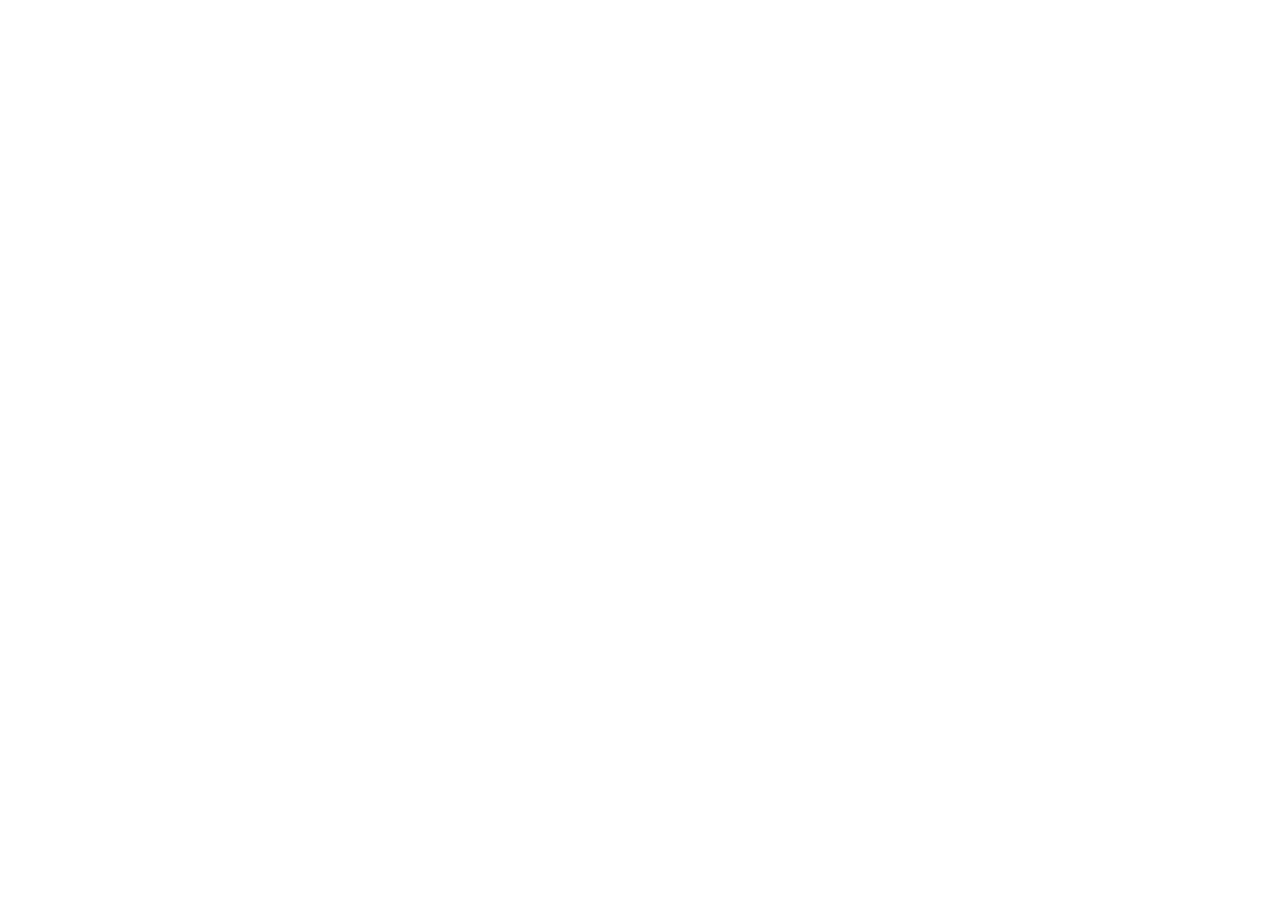
==== index.html @ 0285d573 "Publish website" ====
<!DOCTYPE html>
<html>
<head>
  <title></title>
  <link rel="stylesheet" type="text/css" href="css/style.css">
</head>
<body>

  <script src="js/main.js" type="text/javascript"></script>
</body>
</html>
---- css/style.css ----
html,body {
  margin: 0;
  padding: 0;
}
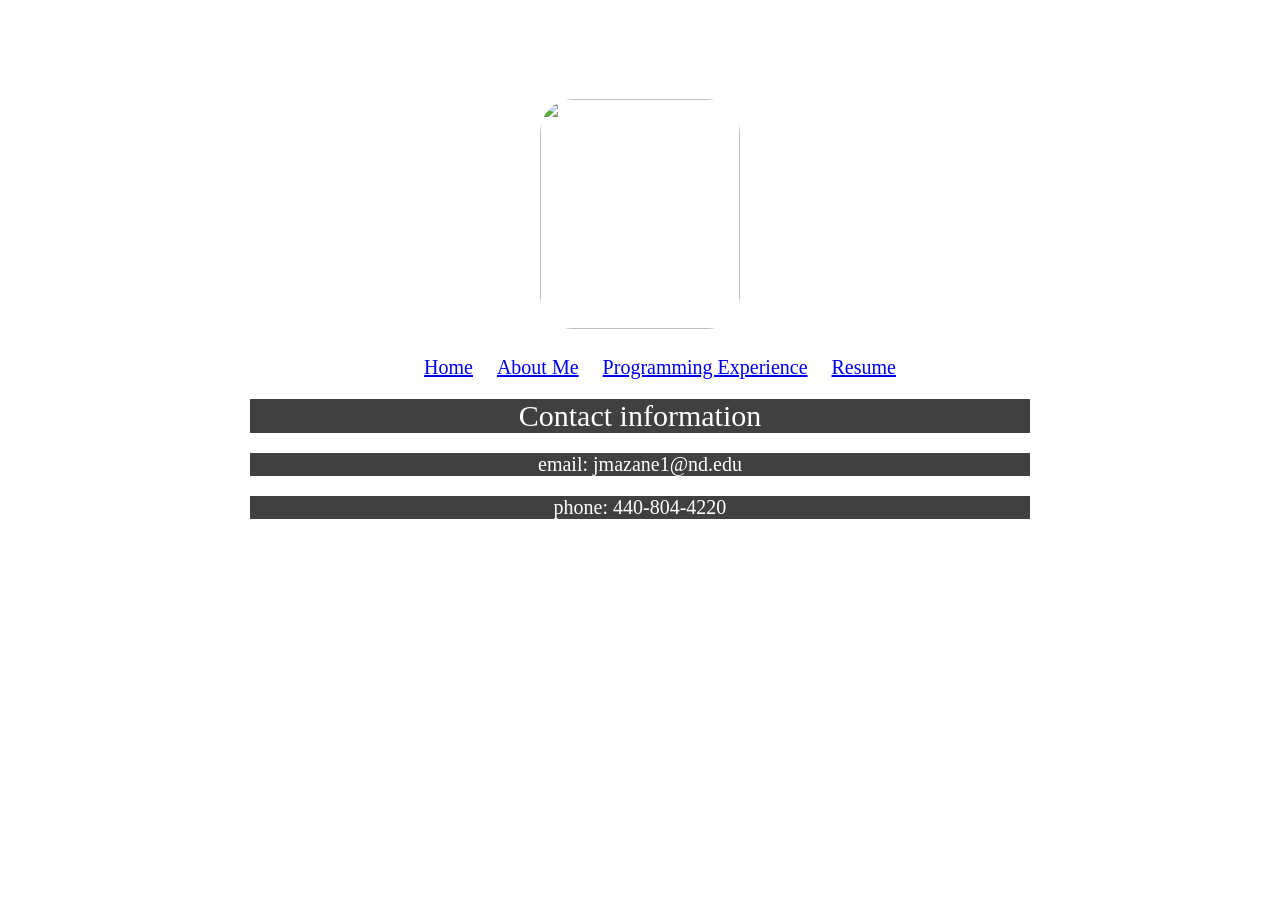
==== commit 836f7969: "First Version  of Portfolio" ====
--- a/index.html
+++ b/index.html
@@ -1,11 +1,22 @@
 <!DOCTYPE html>
-<html>
 <head>
-  <title></title>
   <link rel="stylesheet" type="text/css" href="css/style.css">
+  <link href="/normalize.css" rel="stylesheet">
+  <title>MazanecPortfolio</title>
 </head>
 <body>
-
+  <header>
+  	<h1 id="homePageh1">Jack Mazanec</h1>
+  </header>
+  <img id="profPic" src="http://i.imgur.com/8Y0QTo7.jpg">
+  <ul id="links">
+    <li class="link"><a href="index.html">Home</a></li>
+    <li class="link"><a href="about.html">About Me</a></li>
+    <li class="link"><a href="experience.html">Programming Experience</a></li>
+    <li class="link"><a href="resume.html">Resume</a></li>
+  </ul>
+  <p id= "ContactTitle">Contact information</p>
+  <p class="ContactBody">email: jmazane1@nd.edu</p>
+  <p class="ContactBody">phone: 440-804-4220</p>
   <script src="js/main.js" type="text/javascript"></script>
 </body>
-</html>
--- a/css/style.css
+++ b/css/style.css
@@ -2,3 +2,121 @@
   margin: 0;
   padding: 0;
 }
+
+body {
+  background: url("http://rethinkcleveland.org/Cleveland/media/Cleveland/Photos%20Reese%20to%20Add/Cleveland-night-webready.jpg");
+  background-size: cover;
+  color:white;
+  text-align: center;
+}
+
+#homePageh1 {
+  text-align:center;
+  font-size: 35;
+  padding:0px 0px 0px 0px;
+  color: white;
+  margin: 15px 450px 40px 450px;
+  background: rgba(255,255,255,0.25);
+  background-size: 10px 10px;
+
+}
+
+#profPic {
+  margin: 50 auto;
+  padding: 1000;
+  width: 200px;
+  height:230px;
+  border: 7px solid white;
+  border-radius: 40px;
+  align-items: center;
+}
+
+#links {
+  background: rgba(255,255,255,0.85);
+  margin: 20px 250px 20px 250px;
+  align-items: center;
+}
+
+.link {
+  display: inline;
+  padding: 10px 10px 10px 10px;
+  font-size: 20px;
+}
+
+#ContactTitle{
+  font-size: 30px;
+  background: rgba(0,0,0,0.75);
+  margin: 20px 250px 20px 250px;  
+
+}
+
+.ContactBody{
+  font-size: 20px;
+  background: rgba(0,0,0,0.75);
+  margin: 20px 250px 20px 250px;
+}
+
+#links2{
+  background: rgba(255,255,255,0.85);
+  margin: 20px 250px 20px 250px;
+  align-items: center;
+}
+.link2{
+  display: inline;
+  padding: 10px 10px 10px 10px;
+  font-size: 20px;
+}
+
+#SubPageH1 {
+  text-align:center;
+  font-size: 35;
+  padding:0px 0px 0px 0px;
+  color: white;
+  margin: 15px 450px 40px 450px;
+  background: rgba(0,0,0,0.75);
+  background-size: 10px 10px;
+}
+
+.body {
+  margin: 18px;
+  background: rgba(0,0,0,0.75);
+
+}
+
+#AbLink{
+  background: rgba(0,0,0,0.20);
+}
+
+h2 {
+  text-align:center;
+  font-size: 25;
+  padding:3px;
+  margin: 15px 450px 40px 450px;
+  background: rgba(0,0,0,0.75)
+}
+
+.resumeH2 {
+  text-align:left;
+  font-size: 25;
+  padding:15px;
+  margin: 15px 900px 15px 10px;
+  background: rgba(0,0,0,0.95)
+}
+
+h3{
+  text-align:left;
+  font-size: 15;
+  padding:15px;
+  margin: 15px 900px 15px 10px;
+  background: rgba(0,0,0,0.55) 
+}
+
+.resPara {
+  text-align:left;
+  font-size: 10;
+  padding:15px;
+  margin: 15px 10px 15px 10px;
+  background: rgba(255,255,255,0.25) 
+}
+
+
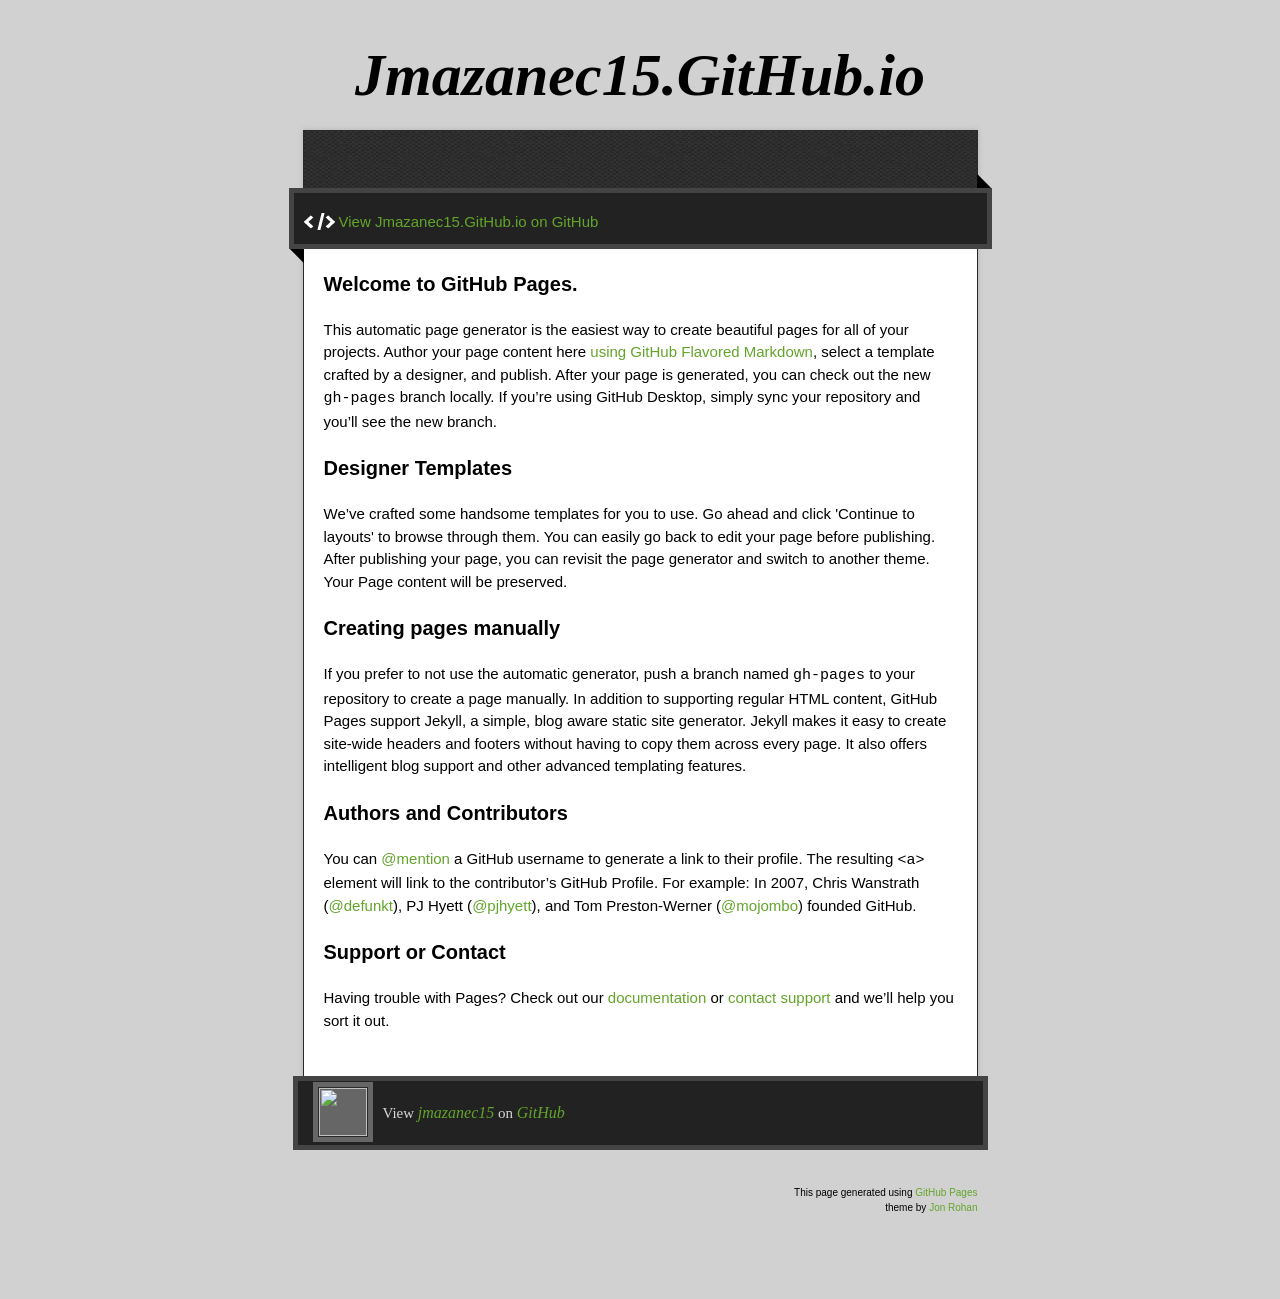
==== commit 59e29af0: "Replace master branch with page content via GitHub" ====
--- a/index.html
+++ b/index.html
@@ -1,22 +1,83 @@
-<!DOCTYPE html>
+<!doctype html>
+<!-- The Time Machine GitHub pages theme was designed and developed by Jon Rohan, on Feb 7, 2012. -->
+<!-- Follow him for fun. http://twitter.com/jonrohan. Tail his code on https://github.com/jonrohan -->
+<html>
 <head>
-  <link rel="stylesheet" type="text/css" href="css/style.css">
-  <link href="/normalize.css" rel="stylesheet">
-  <title>MazanecPortfolio</title>
+  <meta charset="utf-8">
+  <meta http-equiv="X-UA-Compatible" content="IE=edge,chrome=1">
+
+  <link rel="stylesheet" href="stylesheets/stylesheet.css" media="screen">
+  <link rel="stylesheet" href="stylesheets/github-dark.css">
+  <script type="text/javascript" src="https://ajax.googleapis.com/ajax/libs/jquery/1.7.1/jquery.min.js"></script>
+  <script type="text/javascript" src="javascripts/script.js"></script>
+
+  <title>Jmazanec15.GitHub.io</title>
+  <meta name="description" content="">
+
+  <meta name="viewport" content="width=device-width,initial-scale=1">
+
 </head>
+
 <body>
-  <header>
-  	<h1 id="homePageh1">Jack Mazanec</h1>
-  </header>
-  <img id="profPic" src="http://i.imgur.com/8Y0QTo7.jpg">
-  <ul id="links">
-    <li class="link"><a href="index.html">Home</a></li>
-    <li class="link"><a href="about.html">About Me</a></li>
-    <li class="link"><a href="experience.html">Programming Experience</a></li>
-    <li class="link"><a href="resume.html">Resume</a></li>
-  </ul>
-  <p id= "ContactTitle">Contact information</p>
-  <p class="ContactBody">email: jmazane1@nd.edu</p>
-  <p class="ContactBody">phone: 440-804-4220</p>
-  <script src="js/main.js" type="text/javascript"></script>
+
+  <div class="wrapper">
+    <header>
+      <h1 class="title">Jmazanec15.GitHub.io</h1>
+    </header>
+    <div id="container">
+      <p class="tagline"></p>
+      <div id="main" role="main">
+        <div class="download-bar">
+        <div class="inner">
+          <a href="https://github.com/jmazanec15" class="code">View Jmazanec15.GitHub.io on GitHub</a>
+        </div>
+        <span class="blc"></span><span class="trc"></span>
+        </div>
+        <article class="markdown-body">
+          <h3>
+<a id="welcome-to-github-pages" class="anchor" href="#welcome-to-github-pages" aria-hidden="true"><span aria-hidden="true" class="octicon octicon-link"></span></a>Welcome to GitHub Pages.</h3>
+
+<p>This automatic page generator is the easiest way to create beautiful pages for all of your projects. Author your page content here <a href="https://guides.github.com/features/mastering-markdown/">using GitHub Flavored Markdown</a>, select a template crafted by a designer, and publish. After your page is generated, you can check out the new <code>gh-pages</code> branch locally. If you’re using GitHub Desktop, simply sync your repository and you’ll see the new branch.</p>
+
+<h3>
+<a id="designer-templates" class="anchor" href="#designer-templates" aria-hidden="true"><span aria-hidden="true" class="octicon octicon-link"></span></a>Designer Templates</h3>
+
+<p>We’ve crafted some handsome templates for you to use. Go ahead and click 'Continue to layouts' to browse through them. You can easily go back to edit your page before publishing. After publishing your page, you can revisit the page generator and switch to another theme. Your Page content will be preserved.</p>
+
+<h3>
+<a id="creating-pages-manually" class="anchor" href="#creating-pages-manually" aria-hidden="true"><span aria-hidden="true" class="octicon octicon-link"></span></a>Creating pages manually</h3>
+
+<p>If you prefer to not use the automatic generator, push a branch named <code>gh-pages</code> to your repository to create a page manually. In addition to supporting regular HTML content, GitHub Pages support Jekyll, a simple, blog aware static site generator. Jekyll makes it easy to create site-wide headers and footers without having to copy them across every page. It also offers intelligent blog support and other advanced templating features.</p>
+
+<h3>
+<a id="authors-and-contributors" class="anchor" href="#authors-and-contributors" aria-hidden="true"><span aria-hidden="true" class="octicon octicon-link"></span></a>Authors and Contributors</h3>
+
+<p>You can <a href="https://help.github.com/articles/basic-writing-and-formatting-syntax/#mentioning-users-and-teams" class="user-mention">@mention</a> a GitHub username to generate a link to their profile. The resulting <code>&lt;a&gt;</code> element will link to the contributor’s GitHub Profile. For example: In 2007, Chris Wanstrath (<a href="https://github.com/defunkt" class="user-mention">@defunkt</a>), PJ Hyett (<a href="https://github.com/pjhyett" class="user-mention">@pjhyett</a>), and Tom Preston-Werner (<a href="https://github.com/mojombo" class="user-mention">@mojombo</a>) founded GitHub.</p>
+
+<h3>
+<a id="support-or-contact" class="anchor" href="#support-or-contact" aria-hidden="true"><span aria-hidden="true" class="octicon octicon-link"></span></a>Support or Contact</h3>
+
+<p>Having trouble with Pages? Check out our <a href="https://help.github.com/pages">documentation</a> or <a href="https://github.com/contact">contact support</a> and we’ll help you sort it out.</p>
+        </article>
+      </div>
+    </div>
+    <footer>
+      <div class="owner">
+
+      <p><a href="https://github.com/jmazanec15" class="avatar"><img src="https://avatars3.githubusercontent.com/u/19438237?v=3&amp;s=60" width="48" height="48"></a>View <a href="https://github.com/jmazanec15">jmazanec15</a> on <a href="https://www.github.com">GitHub</a></p>
+
+      </div>
+      <div class="creds">
+        <small>This page generated using <a href="https://pages.github.com/">GitHub Pages</a><br>theme by <a href="https://twitter.com/jonrohan/">Jon Rohan</a></small>
+      </div>
+    </footer>
+  </div>
+  <div class="current-section">
+    <a href="#top">Scroll to top</a>
+    <a href="https://github.com/jmazanec15/jmazanec15.github.io/tarball/master" class="tar">tar</a><a href="https://github.com/jmazanec15/jmazanec15.github.io/zipball/master" class="zip">zip</a><a href="" class="code">source code</a>
+    <p class="name"></p>
+  </div>
+
+  
 </body>
+</html>
--- a/stylesheets/stylesheet.css
+++ b/stylesheets/stylesheet.css
@@ -0,0 +1,966 @@
+/*! normalize.css v3.0.0 | MIT License | git.io/normalize */
+
+/**
+ * 1. Set default font family to sans-serif.
+ * 2. Prevent iOS text size adjust after orientation change, without disabling
+ *    user zoom.
+ */
+
+html {
+  font-family: sans-serif; /* 1 */
+  -ms-text-size-adjust: 100%; /* 2 */
+  -webkit-text-size-adjust: 100%; /* 2 */
+}
+
+/**
+ * Remove default margin.
+ */
+
+body {
+  margin: 0;
+}
+
+/* HTML5 display definitions
+   ========================================================================== */
+
+/**
+ * Correct `block` display not defined for any HTML5 element in IE 8/9.
+ * Correct `block` display not defined for `details` or `summary` in IE 10/11 and Firefox.
+ * Correct `block` display not defined for `main` in IE 11.
+ */
+
+article,
+aside,
+details,
+figcaption,
+figure,
+footer,
+header,
+hgroup,
+main,
+nav,
+section,
+summary {
+  display: block;
+}
+
+/**
+ * 1. Correct `inline-block` display not defined in IE 8/9.
+ * 2. Normalize vertical alignment of `progress` in Chrome, Firefox, and Opera.
+ */
+
+audio,
+canvas,
+progress,
+video {
+  display: inline-block; /* 1 */
+  vertical-align: baseline; /* 2 */
+}
+
+/**
+ * Prevent modern browsers from displaying `audio` without controls.
+ * Remove excess height in iOS 5 devices.
+ */
+
+audio:not([controls]) {
+  display: none;
+  height: 0;
+}
+
+/**
+ * Address `[hidden]` styling not present in IE 8/9/10.
+ * Hide the `template` element in IE 8/9/11, Safari, and Firefox < 22.
+ */
+
+[hidden],
+template {
+  display: none;
+}
+
+/* Links
+   ========================================================================== */
+
+/**
+ * Remove the gray background color from active links in IE 10.
+ */
+
+a {
+  background: transparent;
+}
+
+/**
+ * Improve readability when focused and also mouse hovered in all browsers.
+ */
+
+a:active,
+a:hover {
+  outline: 0;
+}
+
+/* Text-level semantics
+   ========================================================================== */
+
+/**
+ * Address styling not present in IE 8/9/10/11, Safari, and Chrome.
+ */
+
+abbr[title] {
+  border-bottom: 1px dotted;
+}
+
+/**
+ * Address style set to `bolder` in Firefox 4+, Safari, and Chrome.
+ */
+
+b,
+strong {
+  font-weight: bold;
+}
+
+/**
+ * Address styling not present in Safari and Chrome.
+ */
+
+dfn {
+  font-style: italic;
+}
+
+/**
+ * Address variable `h1` font-size and margin within `section` and `article`
+ * contexts in Firefox 4+, Safari, and Chrome.
+ */
+
+h1 {
+  font-size: 2em;
+  margin: 0.67em 0;
+}
+
+/**
+ * Address styling not present in IE 8/9.
+ */
+
+mark {
+  background: #ff0;
+  color: #000;
+}
+
+/**
+ * Address inconsistent and variable font size in all browsers.
+ */
+
+small {
+  font-size: 80%;
+}
+
+/**
+ * Prevent `sub` and `sup` affecting `line-height` in all browsers.
+ */
+
+sub,
+sup {
+  font-size: 75%;
+  line-height: 0;
+  position: relative;
+  vertical-align: baseline;
+}
+
+sup {
+  top: -0.5em;
+}
+
+sub {
+  bottom: -0.25em;
+}
+
+/* Embedded content
+   ========================================================================== */
+
+/**
+ * Remove border when inside `a` element in IE 8/9/10.
+ */
+
+img {
+  border: 0;
+}
+
+/**
+ * Correct overflow not hidden in IE 9/10/11.
+ */
+
+svg:not(:root) {
+  overflow: hidden;
+}
+
+/* Grouping content
+   ========================================================================== */
+
+/**
+ * Address margin not present in IE 8/9 and Safari.
+ */
+
+figure {
+  margin: 1em 40px;
+}
+
+/**
+ * Address differences between Firefox and other browsers.
+ */
+
+hr {
+  -moz-box-sizing: content-box;
+  box-sizing: content-box;
+  height: 0;
+}
+
+/**
+ * Contain overflow in all browsers.
+ */
+
+pre {
+  overflow: auto;
+}
+
+/**
+ * Address odd `em`-unit font size rendering in all browsers.
+ */
+
+code,
+kbd,
+pre,
+samp {
+  font-family: monospace, monospace;
+  font-size: 1em;
+}
+
+/* Forms
+   ========================================================================== */
+
+/**
+ * Known limitation: by default, Chrome and Safari on OS X allow very limited
+ * styling of `select`, unless a `border` property is set.
+ */
+
+/**
+ * 1. Correct color not being inherited.
+ *    Known issue: affects color of disabled elements.
+ * 2. Correct font properties not being inherited.
+ * 3. Address margins set differently in Firefox 4+, Safari, and Chrome.
+ */
+
+button,
+input,
+optgroup,
+select,
+textarea {
+  color: inherit; /* 1 */
+  font: inherit; /* 2 */
+  margin: 0; /* 3 */
+}
+
+/**
+ * Address `overflow` set to `hidden` in IE 8/9/10/11.
+ */
+
+button {
+  overflow: visible;
+}
+
+/**
+ * Address inconsistent `text-transform` inheritance for `button` and `select`.
+ * All other form control elements do not inherit `text-transform` values.
+ * Correct `button` style inheritance in Firefox, IE 8/9/10/11, and Opera.
+ * Correct `select` style inheritance in Firefox.
+ */
+
+button,
+select {
+  text-transform: none;
+}
+
+/**
+ * 1. Avoid the WebKit bug in Android 4.0.* where (2) destroys native `audio`
+ *    and `video` controls.
+ * 2. Correct inability to style clickable `input` types in iOS.
+ * 3. Improve usability and consistency of cursor style between image-type
+ *    `input` and others.
+ */
+
+button,
+html input[type="button"], /* 1 */
+input[type="reset"],
+input[type="submit"] {
+  -webkit-appearance: button; /* 2 */
+  cursor: pointer; /* 3 */
+}
+
+/**
+ * Re-set default cursor for disabled elements.
+ */
+
+button[disabled],
+html input[disabled] {
+  cursor: default;
+}
+
+/**
+ * Remove inner padding and border in Firefox 4+.
+ */
+
+button::-moz-focus-inner,
+input::-moz-focus-inner {
+  border: 0;
+  padding: 0;
+}
+
+/**
+ * Address Firefox 4+ setting `line-height` on `input` using `!important` in
+ * the UA stylesheet.
+ */
+
+input {
+  line-height: normal;
+}
+
+/**
+ * It's recommended that you don't attempt to style these elements.
+ * Firefox's implementation doesn't respect box-sizing, padding, or width.
+ *
+ * 1. Address box sizing set to `content-box` in IE 8/9/10.
+ * 2. Remove excess padding in IE 8/9/10.
+ */
+
+input[type="checkbox"],
+input[type="radio"] {
+  box-sizing: border-box; /* 1 */
+  padding: 0; /* 2 */
+}
+
+/**
+ * Fix the cursor style for Chrome's increment/decrement buttons. For certain
+ * `font-size` values of the `input`, it causes the cursor style of the
+ * decrement button to change from `default` to `text`.
+ */
+
+input[type="number"]::-webkit-inner-spin-button,
+input[type="number"]::-webkit-outer-spin-button {
+  height: auto;
+}
+
+/**
+ * 1. Address `appearance` set to `searchfield` in Safari and Chrome.
+ * 2. Address `box-sizing` set to `border-box` in Safari and Chrome
+ *    (include `-moz` to future-proof).
+ */
+
+input[type="search"] {
+  -webkit-appearance: textfield; /* 1 */
+  -moz-box-sizing: content-box;
+  -webkit-box-sizing: content-box; /* 2 */
+  box-sizing: content-box;
+}
+
+/**
+ * Remove inner padding and search cancel button in Safari and Chrome on OS X.
+ * Safari (but not Chrome) clips the cancel button when the search input has
+ * padding (and `textfield` appearance).
+ */
+
+input[type="search"]::-webkit-search-cancel-button,
+input[type="search"]::-webkit-search-decoration {
+  -webkit-appearance: none;
+}
+
+/**
+ * Define consistent border, margin, and padding.
+ */
+
+fieldset {
+  border: 1px solid #c0c0c0;
+  margin: 0 2px;
+  padding: 0.35em 0.625em 0.75em;
+}
+
+/**
+ * 1. Correct `color` not being inherited in IE 8/9/10/11.
+ * 2. Remove padding so people aren't caught out if they zero out fieldsets.
+ */
+
+legend {
+  border: 0; /* 1 */
+  padding: 0; /* 2 */
+}
+
+/**
+ * Remove default vertical scrollbar in IE 8/9/10/11.
+ */
+
+textarea {
+  overflow: auto;
+}
+
+/**
+ * Don't inherit the `font-weight` (applied by a rule above).
+ * NOTE: the default cannot safely be changed in Chrome and Safari on OS X.
+ */
+
+optgroup {
+  font-weight: bold;
+}
+
+/* Tables
+   ========================================================================== */
+
+/**
+ * Remove most spacing between table cells.
+ */
+
+table {
+  border-collapse: collapse;
+  border-spacing: 0;
+}
+
+td,
+th {
+  padding: 0;
+}
+
+
+/* Style */
+
+body {
+  font-size: 15px;
+  font-family: Arial, Arial, Helvetica, sans-serif;
+  line-height: 1.5;
+  background: #D1D1D1;
+}
+
+a {
+  color: #63a52a;
+  text-decoration: none;
+  transition: opacity ease-in-out 0.3s;
+  -webkit-transition: opacity ease-in-out 0.3s;  /* Safari <=6.1, Android <= 4.3 */
+}
+
+a:hover {
+  text-decoration: underline;
+  color: #90D355;
+}
+
+h1.title {
+  margin: 30px 20px 10px;
+  font-size: 60px;
+  font-weight: bold;
+  font-style: italic;
+  font-family:Georgia, serif;
+  text-align: center;
+}
+
+.wrapper {
+  width: 675px;
+  margin: 0 auto;
+}
+
+#container {
+  border: 1px solid #2a2a2a;
+  background: #ddd url(../images/pattern.png);
+  box-shadow: 0 0 5px #b1b1b1;
+}
+
+p.tagline {
+  padding: 20px 20px 0;
+  color: #fff;
+  font-size: 17px;
+}
+
+#main {
+  margin-top: 20px;
+  padding: 0 20px 90px;
+  background-color: #fff;
+}
+
+.download-bar {
+  background: #222;
+  border: 5px solid #444;
+  padding: 10px;
+  margin: 0 -35px 20px;
+  position: relative;
+}
+
+.download-bar .inner {
+  overflow: hidden;
+}
+
+.download-bar .watch-fork iframe {
+  display: block;
+  float: left;
+  border-right: 1px solid #ddd;
+  padding-right: 5px;
+}
+.download-bar .watch-fork iframe.last {
+  border-right: 0 none;
+  padding-right: 0;
+  padding-left: 5px;
+  border-left: 1px solid #fff;
+}
+.download-bar .watch-fork {
+  overflow: hidden;
+  float: right;
+  background-color: #eee;
+  padding: 5px;
+  border-radius: 3px;
+}
+
+.download-bar .blc {
+  border: 10px solid black;
+  border-color: transparent transparent black;
+  width: 0;
+  height: 0;
+  display: block;
+  position: absolute;
+  bottom: -15px;
+  left: 0;
+  transform: rotate(45deg);
+  -ms-transform: rotate(45deg);  /* IE9 */
+  -webkit-transform: rotate(45deg); /* 2014 current */
+}
+
+.download-bar .trc {
+  border: 10px solid black;
+  border-color:  black transparent transparent;
+  width: 0;
+  height: 0;
+  display: block;
+  position: absolute;
+  top: -15px;
+  right: 0;
+  transform: rotate(45deg);
+  -ms-transform: rotate(45deg);  /* IE9 */
+  -webkit-transform: rotate(45deg); /* 2014 current */
+}
+
+.download-bar .avatar {
+  border: 1px solid black;
+  display: block;
+  padding: 4px;
+  float: left;
+}
+
+.download-bar .avatar img {
+  display: block;
+}
+
+.download-bar a.code {
+  background: transparent url(../images/code.png) no-repeat 0 2px;
+  padding-left: 35px;
+  margin-top: 8px;
+  display: block;
+  float: left;
+  text-indent: 0;
+  width: auto;
+  height: auto;
+  opacity: 1;
+  filter:alpha(opacity=100);  /* IE 5-7 */
+}
+
+.current-section {
+  position: fixed;
+  top: 0;
+  left: 50%;
+  width: 693px;
+  margin-left: -352px;
+  background: #222;
+  border: 5px solid #444;
+  color: #fff;
+  opacity: 0;
+  visibility: hidden;
+  transition: opacity ease-in-out 0.3s;
+  -webkit-transition: opacity ease-in-out 0.3s;  /* Safari <=6.1, Android <= 4.3 */
+}
+
+.current-section p {
+  padding: 5px 27px;
+  font-size: 24px;
+  font-weight: bold;
+}
+
+.current-section a {
+  float: right;
+  text-indent: -10000px;
+  background: transparent url(../images/top.png) no-repeat 0 0;
+  width: 20px;
+  height: 20px;
+  opacity: 0.8;
+  margin-right: 12px;
+  margin-top: 12px;
+  opacity: 0.8;
+  filter:alpha(opacity=80);  /* IE 5-7 */
+  transition: opacity ease-in-out 0.3s;
+  -webkit-transition: opacity ease-in-out 0.3s;  /* Safari <=6.1, Android <= 4.3 */
+}
+
+.current-section a:hover {
+  opacity: 1;
+  filter:alpha(opacity=100);  /* IE 5-7 */
+}
+
+.current-section a.zip {
+  margin-right: 8px;
+}
+
+a.zip,
+a.zip span {
+  background: transparent url(../images/zip.png) no-repeat 0 0;
+  width: 30px;
+  height: 21px;
+  display: inline-block;
+  text-indent: -10000px;
+  opacity: 0.8;
+  filter:alpha(opacity=80);  /* IE 5-7 */
+  transition: opacity ease-in-out 0.3s;
+  -webkit-transition: opacity ease-in-out 0.3s;  /* Safari <=6.1, Android <= 4.3 */
+}
+
+a.tar,
+a.tar span {
+  background: transparent url(../images/tar.png) no-repeat 0 0;
+  width: 30px;
+  height: 21px;
+  display: inline-block;
+  text-indent: -10000px;
+  opacity: 0.8;
+  filter:alpha(opacity=80);  /* IE 5-7 */
+  transition: opacity ease-in-out 0.3s;
+  -webkit-transition: opacity ease-in-out 0.3s;  /* Safari <=6.1, Android <= 4.3 */
+}
+
+a.code {
+  background: transparent url(../images/code.png) no-repeat 0 2px;
+  width: 30px;
+  height: 21px;
+  display: block;
+  display: inline-block;
+  text-indent: -10000px;
+  opacity: 0.8;
+  filter:alpha(opacity=80);  /* IE 5-7 */
+  transition: opacity ease-in-out 0.3s;
+  -webkit-transition: opacity ease-in-out 0.3s;  /* Safari <=6.1, Android <= 4.3 */
+}
+
+a.zip:hover,
+a.tar:hover,
+a.code:hover {
+  opacity: 1;
+  filter:alpha(opacity=100);
+}
+
+a.download-button {
+  border: 1px solid black;
+  border-radius: 3px;
+  display: inline-block;
+  text-indent: 0!important;
+  width: auto;
+  float: right;
+  background: #999; /* for non-css3 browsers */
+  filter: progid:DXImageTransform.Microsoft.gradient(startColorstr='#37ADD4', endColorstr='#1B657E'); /* IE <= 9 */
+  background: -webkit-gradient(linear, left top, left bottom, from(#37ADD4), to(#1B657E)); /* ancient webkit browsers */
+  background: -webkit-linear-gradient(top,  #37ADD4,  #1B657E);  /* Safari <=6.1, Android <= 4.3 */
+  background: linear-gradient(to bottom,  #37ADD4,  #1B657E);
+  height: auto;
+  margin-left: 10px;
+}
+
+a.download-button span {
+  background-position: 10px 5px;
+  width: auto;
+  height: auto;
+  padding: 5px 10px;
+  padding-left: 45px;
+  display: inline-block;
+  text-indent: 0!important;
+  color: #fff;
+}
+
+footer {
+  margin-bottom: 60px;
+  padding-bottom: 60px;
+}
+
+footer .owner {
+  background: #222;
+  border: 5px solid #444;
+  padding: 5px 15px;
+  margin: -67px -10px 35px;
+  color: #d6d6d6;
+}
+
+footer .creds small {
+  float: right;
+  font-size: 10px;
+  text-align: right;
+  margin-left: 15px;
+}
+
+footer .owner .avatar {
+  background-color: #666;
+  display: block;
+  margin: -19px 10px 0 0;
+  width: 60px;
+  float: left;
+}
+
+footer .owner img {
+  display: block;
+  border: 1px solid #2a2a2a;
+  margin: 5px;
+}
+
+footer .owner p {
+  font-family:Georgia, serif;
+}
+
+footer .owner p a {
+  font-size: 16px;
+  font-style: italic;
+}
+
+/* Markdown */
+.markdown-body h1,
+.markdown-body h2,
+.markdown-body h3,
+.markdown-body h4,
+.markdown-body h5,
+.markdown-body h6,
+.markdown-body p,
+.markdown-body pre,
+.markdown-body ul,
+.markdown-body ol,
+.markdown-body dl,
+.markdown-body table,
+.markdown-body blockquote {
+  margin-bottom: 20px;
+}
+
+.markdown-body h1,
+.markdown-body h2,
+.markdown-body h3,
+.markdown-body h4,
+.markdown-body h5,
+.markdown-body h6 {
+  font-weight: bold;
+}
+
+.markdown-body h1 {
+  font-size: 28px;
+}
+
+.markdown-body h2 {
+  font-size: 24px;
+  color: #557398;
+}
+
+.markdown-body h3 {
+  font-size: 20px;
+}
+
+.markdown-body h4 {
+  font-size: 18px;
+}
+
+.markdown-body h5 {
+  font-size: 16px;
+}
+
+.markdown-body pre {
+  padding: 10px 70px 10px 0;
+  margin-left: -20px;
+  margin-right: -20px;
+  font-family: 'Monaco', 'Lucida Console', monospace;
+  font-size: 13px;
+  line-height: 20px;
+  box-shadow: inset 0 0 5px #000;
+  word-wrap: break-word;
+  background-color:#3b3b3b;
+  color: #d6d6d6;
+}
+
+.markdown-body pre.lines {
+  font-size: 12px;
+  margin:0 10px 0 -20px;
+  padding: 10px;
+  float:  left;
+  display: block;
+  text-align: right;
+  box-shadow: none;
+  background-color:#2a2a2a;
+  color: #d6d6d6;
+}
+
+.markdown-body ul,
+.markdown-body ol {
+  padding-left: 30px;
+}
+
+.markdown-body ul {
+  list-style-type: disc;
+}
+
+.markdown-body ol {
+  list-style-type: decimal;
+}
+
+.markdown-body li,
+.markdown-body li p,
+.markdown-body dd,
+.markdown-body dd p {
+  margin-bottom: 10px;
+}
+
+.markdown-body li pre,
+.markdown-body li pre.lines,
+.markdown-body dd pre,
+.markdown-body dd pre.lines {
+  margin-left: -35px;
+}
+
+.markdown-body dt {
+  font-weight: bold;
+  font-style: italic;
+}
+
+.markdown-body dd {
+  margin-left: 15px;
+}
+
+.markdown-body table {
+  width: 673px;
+  margin-left: -20px;
+  margin-right: -20px;
+}
+
+.markdown-body tbody {
+  border-top: 2px solid #557398;
+  border-bottom: 2px solid #557398;
+  background-color: #EBEFF4;
+}
+
+.markdown-body table td * {
+  margin: 0;
+}
+
+.markdown-body td {
+  border-right: 1px solid #557398;
+  border-bottom: 1px solid #557398;
+  padding: 5px;
+}
+
+.markdown-body td:first-child,
+.markdown-body th:first-child {
+  width: 30%;
+  padding-left: 20px;
+}
+
+.markdown-body td:last-child {
+  border-right: 0 none;
+}
+
+.markdown-body th {
+  font-size: 18px;
+  font-weight: bold;
+  text-align: left;
+  padding: 5px;
+}
+
+.markdown-body tt {
+  background-color:#3b3b3b;
+  color: #d6d6d6;
+  padding: 2px 3px;
+}
+
+.markdown-body blockquote {
+  font-style: italic;
+  font-family:Georgia, serif;
+  font-size: 17px;
+  border-top: 3px solid #333;
+  border-bottom: 3px solid #333;
+  padding: 10px 20px;
+  padding-left: 50px;
+}
+
+.markdown-body blockquote:before {
+  font-style: italic;
+  font-family: Georgia, serif;
+  font-size: 90px;
+  height: 90px;
+  margin-left: -60px;
+  margin-top: -25px;
+  content: "‟";
+  display: block;
+  float: left;
+}
+
+.markdown-body img {
+  max-width: 100%;
+  box-sizing: border-box;
+}
+
+.highlight  { background: #ffffff; }
+.highlight .c { color: #999988; font-style: italic } /* Comment */
+.highlight .err { color: #a61717; background-color: #e3d2d2 } /* Error */
+.highlight .k { font-weight: bold } /* Keyword */
+.highlight .o { font-weight: bold } /* Operator */
+.highlight .cm { color: #999988; font-style: italic } /* Comment.Multiline */
+.highlight .cp { color: #999999; font-weight: bold } /* Comment.Preproc */
+.highlight .c1 { color: #999988; font-style: italic } /* Comment.Single */
+.highlight .cs { color: #999999; font-weight: bold; font-style: italic } /* Comment.Special */
+.highlight .gd { color: #000000; background-color: #ffdddd } /* Generic.Deleted */
+.highlight .gd .x { color: #000000; background-color: #ffaaaa } /* Generic.Deleted.Specific */
+.highlight .ge { font-style: italic } /* Generic.Emph */
+.highlight .gr { color: #aa0000 } /* Generic.Error */
+.highlight .gh { color: #999999 } /* Generic.Heading */
+.highlight .gi { color: #000000; background-color: #ddffdd } /* Generic.Inserted */
+.highlight .gi .x { color: #000000; background-color: #aaffaa } /* Generic.Inserted.Specific */
+.highlight .go { color: #888888 } /* Generic.Output */
+.highlight .gp { color: #555555 } /* Generic.Prompt */
+.highlight .gs { font-weight: bold } /* Generic.Strong */
+.highlight .gu { color: #800080; font-weight: bold; } /* Generic.Subheading */
+.highlight .gt { color: #aa0000 } /* Generic.Traceback */
+.highlight .kc { font-weight: bold } /* Keyword.Constant */
+.highlight .kd { font-weight: bold } /* Keyword.Declaration */
+.highlight .kn { font-weight: bold } /* Keyword.Namespace */
+.highlight .kp { font-weight: bold } /* Keyword.Pseudo */
+.highlight .kr { font-weight: bold } /* Keyword.Reserved */
+.highlight .kt { color: #445588; font-weight: bold } /* Keyword.Type */
+.highlight .m { color: #009999 } /* Literal.Number */
+.highlight .s { color: #d14 } /* Literal.String */
+.highlight .na { color: #008080 } /* Name.Attribute */
+.highlight .nb { color: #0086B3 } /* Name.Builtin */
+.highlight .nc { color: #445588; font-weight: bold } /* Name.Class */
+.highlight .no { color: #008080 } /* Name.Constant */
+.highlight .ni { color: #800080 } /* Name.Entity */
+.highlight .ne { color: #990000; font-weight: bold } /* Name.Exception */
+.highlight .nf { color: #990000; font-weight: bold } /* Name.Function */
+.highlight .nn { color: #555555 } /* Name.Namespace */
+.highlight .nt { color: #000080 } /* Name.Tag */
+.highlight .nv { color: #008080 } /* Name.Variable */
+.highlight .ow { font-weight: bold } /* Operator.Word */
+.highlight .w { color: #bbbbbb } /* Text.Whitespace */
+.highlight .mf { color: #009999 } /* Literal.Number.Float */
+.highlight .mh { color: #009999 } /* Literal.Number.Hex */
+.highlight .mi { color: #009999 } /* Literal.Number.Integer */
+.highlight .mo { color: #009999 } /* Literal.Number.Oct */
+.highlight .sb { color: #d14 } /* Literal.String.Backtick */
+.highlight .sc { color: #d14 } /* Literal.String.Char */
+.highlight .sd { color: #d14 } /* Literal.String.Doc */
+.highlight .s2 { color: #d14 } /* Literal.String.Double */
+.highlight .se { color: #d14 } /* Literal.String.Escape */
+.highlight .sh { color: #d14 } /* Literal.String.Heredoc */
+.highlight .si { color: #d14 } /* Literal.String.Interpol */
+.highlight .sx { color: #d14 } /* Literal.String.Other */
+.highlight .sr { color: #009926 } /* Literal.String.Regex */
+.highlight .s1 { color: #d14 } /* Literal.String.Single */
+.highlight .ss { color: #990073 } /* Literal.String.Symbol */
+.highlight .bp { color: #999999 } /* Name.Builtin.Pseudo */
+.highlight .vc { color: #008080 } /* Name.Variable.Class */
+.highlight .vg { color: #008080 } /* Name.Variable.Global */
+.highlight .vi { color: #008080 } /* Name.Variable.Instance */
+.highlight .il { color: #009999 } /* Literal.Number.Integer.Long */
--- a/stylesheets/github-dark.css
+++ b/stylesheets/github-dark.css
@@ -0,0 +1,124 @@
+/*
+The MIT License (MIT)
+
+Copyright (c) 2016 GitHub, Inc.
+
+Permission is hereby granted, free of charge, to any person obtaining a copy
+of this software and associated documentation files (the "Software"), to deal
+in the Software without restriction, including without limitation the rights
+to use, copy, modify, merge, publish, distribute, sublicense, and/or sell
+copies of the Software, and to permit persons to whom the Software is
+furnished to do so, subject to the following conditions:
+
+The above copyright notice and this permission notice shall be included in all
+copies or substantial portions of the Software.
+
+THE SOFTWARE IS PROVIDED "AS IS", WITHOUT WARRANTY OF ANY KIND, EXPRESS OR
+IMPLIED, INCLUDING BUT NOT LIMITED TO THE WARRANTIES OF MERCHANTABILITY,
+FITNESS FOR A PARTICULAR PURPOSE AND NONINFRINGEMENT. IN NO EVENT SHALL THE
+AUTHORS OR COPYRIGHT HOLDERS BE LIABLE FOR ANY CLAIM, DAMAGES OR OTHER
+LIABILITY, WHETHER IN AN ACTION OF CONTRACT, TORT OR OTHERWISE, ARISING FROM,
+OUT OF OR IN CONNECTION WITH THE SOFTWARE OR THE USE OR OTHER DEALINGS IN THE
+SOFTWARE.
+
+*/
+
+.pl-c /* comment */ {
+  color: #969896;
+}
+
+.pl-c1 /* constant, variable.other.constant, support, meta.property-name, support.constant, support.variable, meta.module-reference, markup.raw, meta.diff.header */,
+.pl-s .pl-v /* string variable */ {
+  color: #0099cd;
+}
+
+.pl-e /* entity */,
+.pl-en /* entity.name */ {
+  color: #9774cb;
+}
+
+.pl-smi /* variable.parameter.function, storage.modifier.package, storage.modifier.import, storage.type.java, variable.other */,
+.pl-s .pl-s1 /* string source */ {
+  color: #ddd;
+}
+
+.pl-ent /* entity.name.tag */ {
+  color: #7bcc72;
+}
+
+.pl-k /* keyword, storage, storage.type */ {
+  color: #cc2372;
+}
+
+.pl-s /* string */,
+.pl-pds /* punctuation.definition.string, string.regexp.character-class */,
+.pl-s .pl-pse .pl-s1 /* string punctuation.section.embedded source */,
+.pl-sr /* string.regexp */,
+.pl-sr .pl-cce /* string.regexp constant.character.escape */,
+.pl-sr .pl-sre /* string.regexp source.ruby.embedded */,
+.pl-sr .pl-sra /* string.regexp string.regexp.arbitrary-repitition */ {
+  color: #3c66e2;
+}
+
+.pl-v /* variable */ {
+  color: #fb8764;
+}
+
+.pl-id /* invalid.deprecated */ {
+  color: #e63525;
+}
+
+.pl-ii /* invalid.illegal */ {
+  color: #f8f8f8;
+  background-color: #e63525;
+}
+
+.pl-sr .pl-cce /* string.regexp constant.character.escape */ {
+  font-weight: bold;
+  color: #7bcc72;
+}
+
+.pl-ml /* markup.list */ {
+  color: #c26b2b;
+}
+
+.pl-mh /* markup.heading */,
+.pl-mh .pl-en /* markup.heading entity.name */,
+.pl-ms /* meta.separator */ {
+  font-weight: bold;
+  color: #264ec5;
+}
+
+.pl-mq /* markup.quote */ {
+  color: #00acac;
+}
+
+.pl-mi /* markup.italic */ {
+  font-style: italic;
+  color: #ddd;
+}
+
+.pl-mb /* markup.bold */ {
+  font-weight: bold;
+  color: #ddd;
+}
+
+.pl-md /* markup.deleted, meta.diff.header.from-file */ {
+  color: #bd2c00;
+  background-color: #ffecec;
+}
+
+.pl-mi1 /* markup.inserted, meta.diff.header.to-file */ {
+  color: #55a532;
+  background-color: #eaffea;
+}
+
+.pl-mdr /* meta.diff.range */ {
+  font-weight: bold;
+  color: #9774cb;
+}
+
+.pl-mo /* meta.output */ {
+  color: #264ec5;
+}
+
